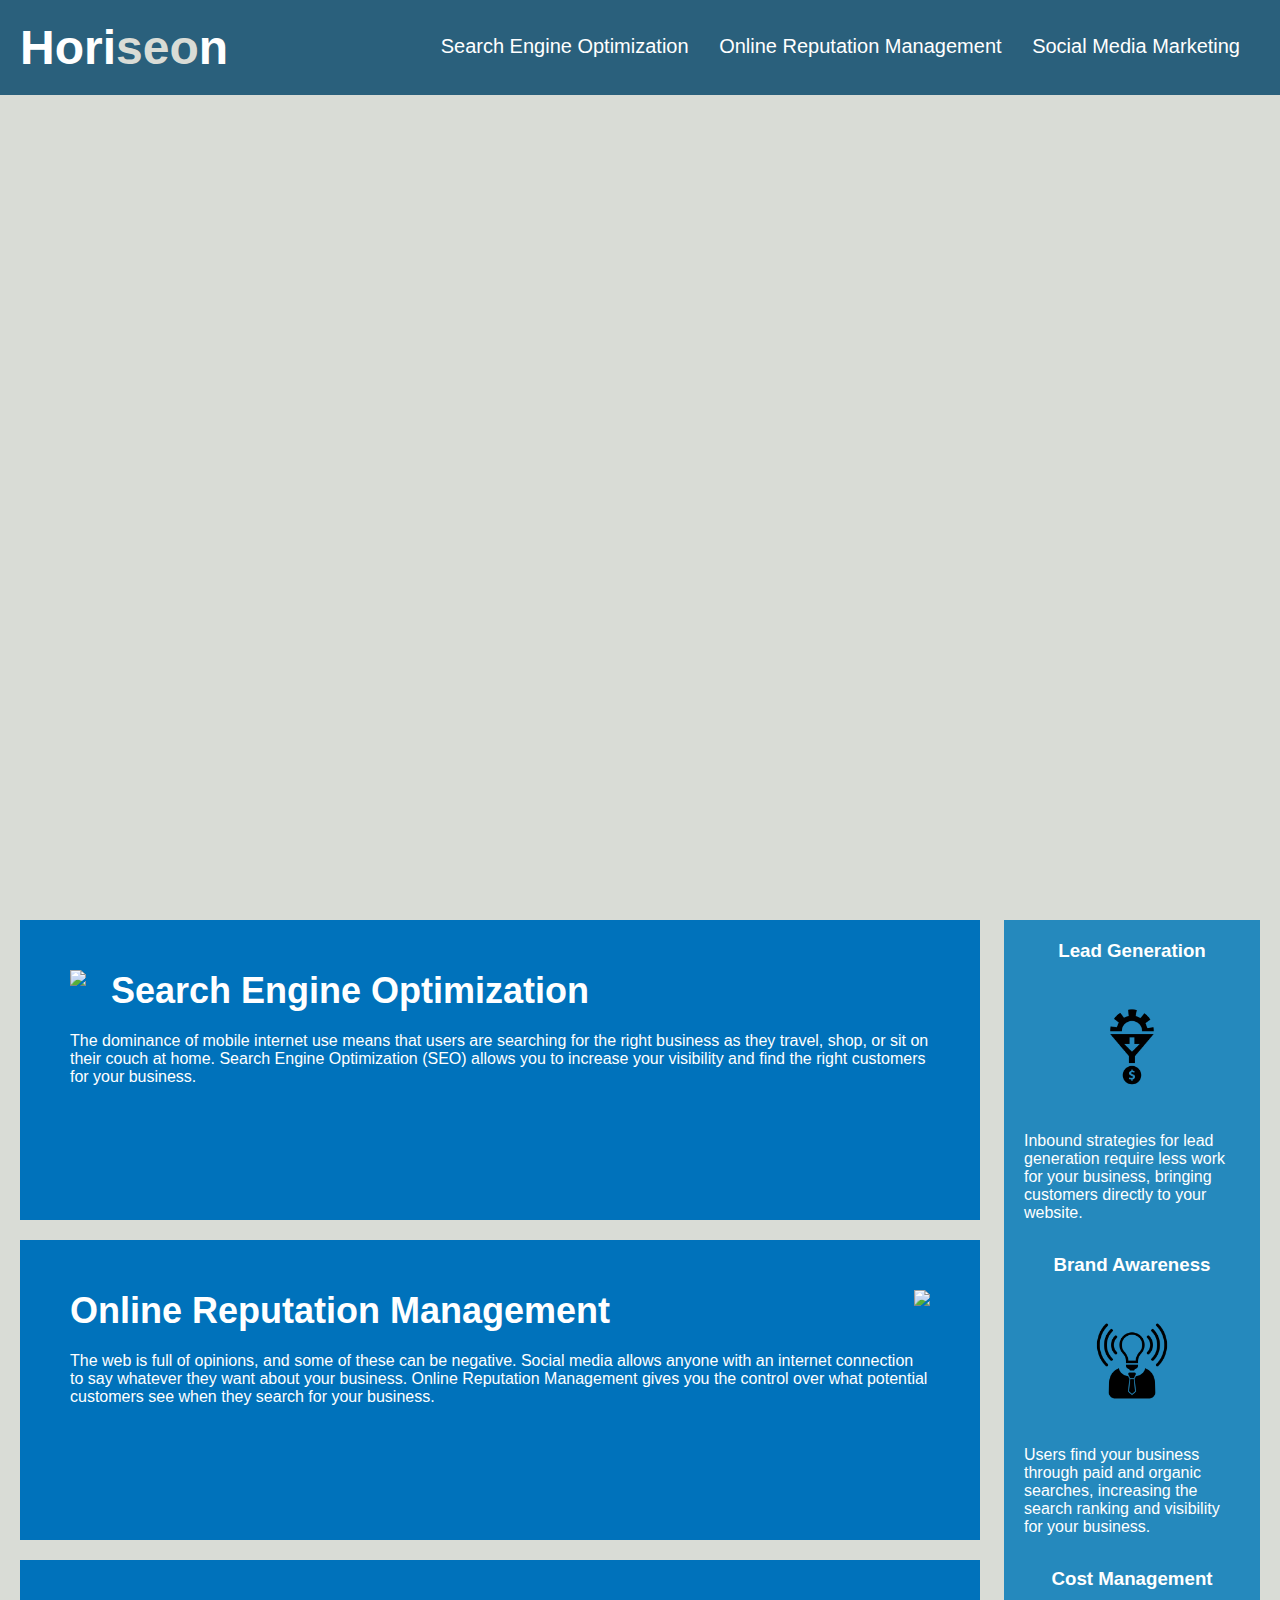
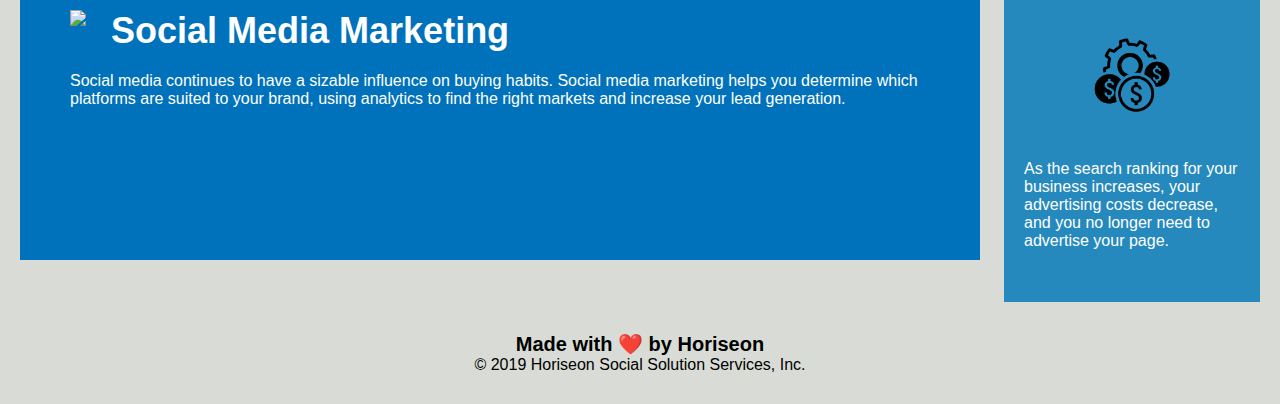
==== index.html @ 84e6ae55 "added starter code" ====
<!DOCTYPE html>
<html lang="en-us">

<head>
    <meta charset="UTF-8" />
    <link rel="stylesheet" href="./assets/css/style.css">
    <title>website</title>
</head>

<body>
    <div class="header">
        <h1>Hori<span class="seo">seo</span>n</h1>
        <div>
            <ul>
                <li>
                    <a href="#search-engine-optimization">Search Engine Optimization</a>
                </li>
                <li>
                    <a href="#online-reputation-management">Online Reputation Management</a>
                </li>
                <li>
                    <a href="#social-media-marketing">Social Media Marketing</a>
                </li>
            </ul>
        </div>
    </div>
    <div class="hero"></div>
    <div class="content">
        <div class="search-engine-optimization">
            <img src="./assets/images/search-engine-optimization.jpg" class="float-left" />
            <h2>Search Engine Optimization</h2>
            <p>
                The dominance of mobile internet use means that users are searching for the right business as they travel, shop, or sit on their couch at home. Search Engine Optimization (SEO) allows you to increase your visibility and find the right customers for your business.
            </p>
        </div>
        <div id="online-reputation-management" class="online-reputation-management">
            <img src="./assets/images/online-reputation-management.jpg" class="float-right" />
            <h2>Online Reputation Management</h2>
            <p>
                The web is full of opinions, and some of these can be negative. Social media allows anyone with an internet connection to say whatever they want about your business. Online Reputation Management gives you the control over what potential customers see when they search for your business.
            </p>
        </div>
        <div id="social-media-marketing" class="social-media-marketing">
            <img src="./assets/images/social-media-marketing.jpg" class="float-left" />
            <h2>Social Media Marketing</h2>
            <p>
                Social media continues to have a sizable influence on buying habits. Social media marketing helps you determine which platforms are suited to your brand, using analytics to find the right markets and increase your lead generation.
            </p>
        </div>
    </div>
    <div class="benefits">
        <div class="benefit-lead">
            <h3>Lead Generation</h3>
            <img src="./assets/images/lead-generation.png" />
            <p>
                Inbound strategies for lead generation require less work for your business, bringing customers directly to your website.
            </p>
        </div>
        <div class="benefit-brand">
            <h3>Brand Awareness</h3>
            <img src="./assets/images/brand-awareness.png" />
            <p>
                Users find your business through paid and organic searches, increasing the search ranking and visibility for your business.
            </p>
        </div>
        <div class="benefit-cost">
            <h3>Cost Management</h3>
            <img src="./assets/images/cost-management.png" />
            <p>
                As the search ranking for your business increases, your advertising costs decrease, and you no longer need to advertise your page.
            </p>
        </div>
    </div>
    <div class="footer">
        <h2>Made with ❤️️ by Horiseon</h2>
        <p>
            &copy; 2019 Horiseon Social Solution Services, Inc.
        </p>
    </div>
</body>

</html>
---- assets/css/style.css ----
* {
    box-sizing: border-box;
    padding: 0;
    margin: 0;
}

body {
    background-color: #d9dcd6;
}

.header {
    padding: 20px;
    font-family: 'Trebuchet MS', 'Lucida Sans Unicode', 'Lucida Grande', 'Lucida Sans', Arial, sans-serif;
    background-color: #2a607c;
    color: #ffffff;
}

.header h1 {
    display: inline-block;
    font-size: 48px;
}

.header h1 .seo {
    color: #d9dcd6;
}

.header div {
    padding-top: 15px;
    margin-right: 20px;
    float: right;
    font-family: 'Gill Sans', 'Gill Sans MT', Calibri, 'Trebuchet MS', sans-serif;
    font-size: 20px;
}

.header div ul {
    list-style-type: none;
}

.header div ul li {
    display: inline-block;
    margin-left: 25px;
}

a {
    color: #ffffff;
    text-decoration: none;
}

p {
    font-size: 16px;
}

.hero {
    height: 800px;
    width: 100%;
    margin-bottom: 25px;
    background-image: url("../images/digital-marketing-meeting.jpg");
    background-size: cover;
    background-position: center;
}

.float-left {
    float: left;
    margin-right: 25px;
}

.float-right {
    float: right;
    margin-left: 25px;
}

.content {
    width: 75%;
    display: inline-block;
    margin-left: 20px;
}

.benefits {
    margin-right: 20px;
    padding: 20px;
    clear: both;
    float: right;
    width: 20%;
    height: 100%;
    font-family: 'Gill Sans', 'Gill Sans MT', Calibri, 'Trebuchet MS', sans-serif;
    background-color: #2589bd;
}

.benefit-lead {
    margin-bottom: 32px;
    color: #ffffff;
}

.benefit-brand {
    margin-bottom: 32px;
    color: #ffffff;
}

.benefit-cost {
    margin-bottom: 32px;
    color: #ffffff;
}

.benefit-lead h3 {
    margin-bottom: 10px;
    text-align: center;
}

.benefit-brand h3 {
    margin-bottom: 10px;
    text-align: center;
}

.benefit-cost h3 {
    margin-bottom: 10px;
    text-align: center;
}

.benefit-lead img {
    display: block;
    margin: 10px auto;
    max-width: 150px;
}

.benefit-brand img {
    display: block;
    margin: 10px auto;
    max-width: 150px;
}

.benefit-cost img {
    display: block;
    margin: 10px auto;
    max-width: 150px;
}

.search-engine-optimization {
    margin-bottom: 20px;
    padding: 50px;
    height: 300px;
    font-family: 'Gill Sans', 'Gill Sans MT', Calibri, 'Trebuchet MS', sans-serif;
    background-color: #0072bb;
    color: #ffffff;
}

.online-reputation-management {
    margin-bottom: 20px;
    padding: 50px;
    height: 300px;
    font-family: 'Gill Sans', 'Gill Sans MT', Calibri, 'Trebuchet MS', sans-serif;
    background-color: #0072bb;
    color: #ffffff;
}

.social-media-marketing {
    margin-bottom: 20px;
    padding: 50px;
    height: 300px;
    font-family: 'Gill Sans', 'Gill Sans MT', Calibri, 'Trebuchet MS', sans-serif;
    background-color: #0072bb;
    color: #ffffff;
}

.search-engine-optimization img {
    max-height: 200px;
}

.online-reputation-management img {
    max-height: 200px;
}

.social-media-marketing img {
    max-height: 200px;
}

.search-engine-optimization h2 {
    margin-bottom: 20px;
    font-size: 36px;
}

.online-reputation-management h2 {
    margin-bottom: 20px;
    font-size: 36px;
}

.social-media-marketing h2 {
    margin-bottom: 20px;
    font-size: 36px;
}

.footer {
    padding: 30px;
    clear: both;
    font-family: 'Trebuchet MS', 'Lucida Sans Unicode', 'Lucida Grande', 'Lucida Sans', Arial, sans-serif;
    text-align: center;
}

.footer h2 {
    font-size: 20px;
}
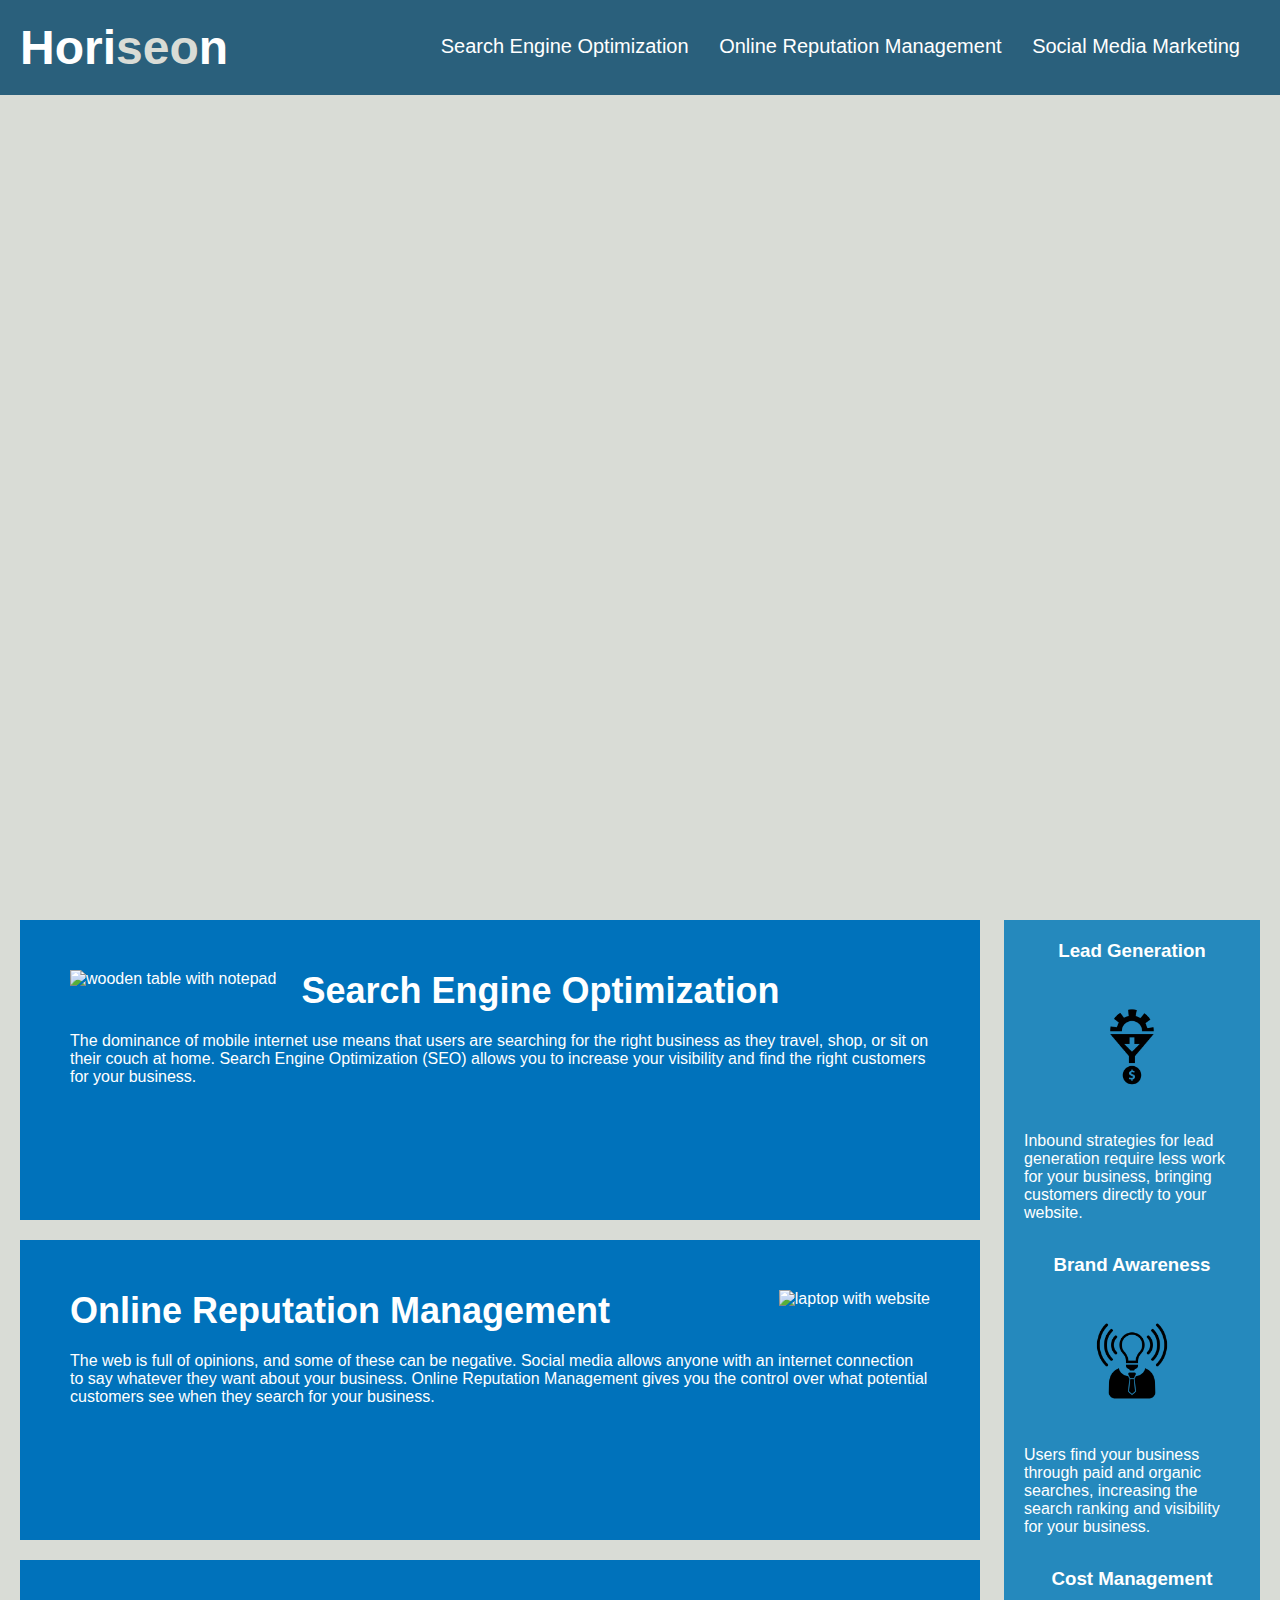
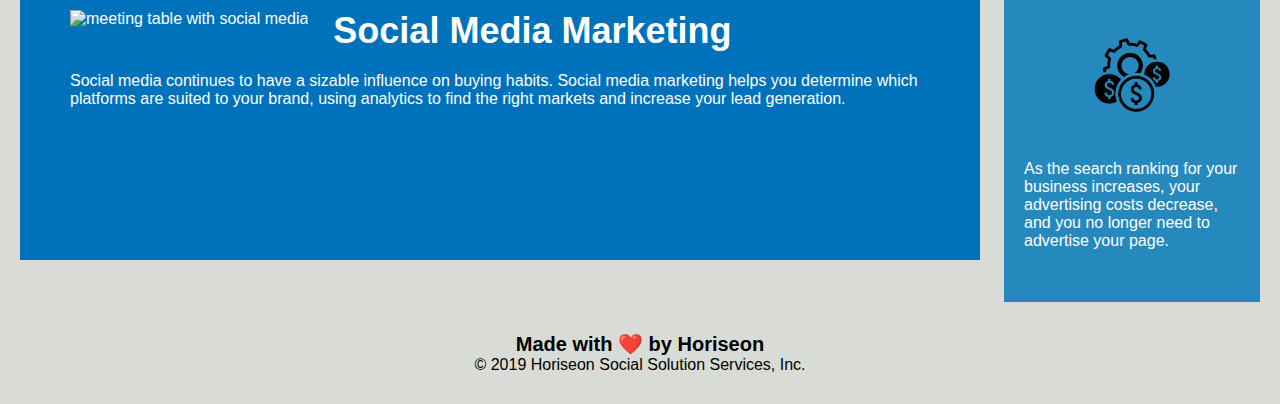
==== commit 2be67c4d: "fixed alt attribute mistake" ====
--- a/index.html
+++ b/index.html
@@ -4,13 +4,13 @@
 <head>
     <meta charset="UTF-8" />
     <link rel="stylesheet" href="./assets/css/style.css">
-    <title>website</title>
+    <title>Horiseon</title>
 </head>
 
 <body>
-    <div class="header">
+    <header class="header">
         <h1>Hori<span class="seo">seo</span>n</h1>
-        <div>
+        <nav>
             <ul>
                 <li>
                     <a href="#search-engine-optimization">Search Engine Optimization</a>
@@ -22,61 +22,63 @@
                     <a href="#social-media-marketing">Social Media Marketing</a>
                 </li>
             </ul>
-        </div>
-    </div>
-    <div class="hero"></div>
-    <div class="content">
-        <div class="search-engine-optimization">
-            <img src="./assets/images/search-engine-optimization.jpg" class="float-left" />
+        </nav>
+    </header>
+    <section class="hero"></section>
+    <main class="content">
+        <section id="search-engine-optimization" class="header-links">
+            <img src="./assets/images/search-engine-optimization.jpg" class="float-left" alt="wooden table with notepad" />
             <h2>Search Engine Optimization</h2>
             <p>
                 The dominance of mobile internet use means that users are searching for the right business as they travel, shop, or sit on their couch at home. Search Engine Optimization (SEO) allows you to increase your visibility and find the right customers for your business.
             </p>
-        </div>
-        <div id="online-reputation-management" class="online-reputation-management">
-            <img src="./assets/images/online-reputation-management.jpg" class="float-right" />
+        </section>
+        <section id="online-reputation-management" class="header-links">
+            <img src="./assets/images/online-reputation-management.jpg" class="float-right" alt="laptop with website" />
             <h2>Online Reputation Management</h2>
             <p>
                 The web is full of opinions, and some of these can be negative. Social media allows anyone with an internet connection to say whatever they want about your business. Online Reputation Management gives you the control over what potential customers see when they search for your business.
             </p>
-        </div>
-        <div id="social-media-marketing" class="social-media-marketing">
-            <img src="./assets/images/social-media-marketing.jpg" class="float-left" />
+        </section>
+        <section id="social-media-marketing" class="header-links">
+            <img src="./assets/images/social-media-marketing.jpg" class="float-left" alt="meeting table with social media" />
             <h2>Social Media Marketing</h2>
             <p>
                 Social media continues to have a sizable influence on buying habits. Social media marketing helps you determine which platforms are suited to your brand, using analytics to find the right markets and increase your lead generation.
             </p>
-        </div>
-    </div>
-    <div class="benefits">
-        <div class="benefit-lead">
+        </section>
+    </main>
+    <aside class="benefits">
+        <section class="benefit-sections">
             <h3>Lead Generation</h3>
-            <img src="./assets/images/lead-generation.png" />
+            <img src="./assets/images/lead-generation.png" alt="gear being turned to money"/>
             <p>
                 Inbound strategies for lead generation require less work for your business, bringing customers directly to your website.
             </p>
-        </div>
-        <div class="benefit-brand">
+        </section>
+        <section class="benefit-sections">
             <h3>Brand Awareness</h3>
-            <img src="./assets/images/brand-awareness.png" />
+            <img src="./assets/images/brand-awareness.png" alt="bright idea necktie design"/>
             <p>
                 Users find your business through paid and organic searches, increasing the search ranking and visibility for your business.
             </p>
-        </div>
-        <div class="benefit-cost">
+        </section>
+        <section class="benefit-sections">
             <h3>Cost Management</h3>
-            <img src="./assets/images/cost-management.png" />
+            <img src="./assets/images/cost-management.png" alt="gear and money together" />
             <p>
                 As the search ranking for your business increases, your advertising costs decrease, and you no longer need to advertise your page.
             </p>
-        </div>
-    </div>
-    <div class="footer">
-        <h2>Made with ❤️️ by Horiseon</h2>
+        </section>
+    </aside>
+    
+    <footer class="footer">
+        <h4>Made with ❤️️ by Horiseon</h4>
         <p>
             &copy; 2019 Horiseon Social Solution Services, Inc.
         </p>
-    </div>
+    </footer>
+
 </body>
 
 </html>
--- a/assets/css/style.css
+++ b/assets/css/style.css
@@ -1,55 +1,58 @@
+/* refers to all elements */
 * {
     box-sizing: border-box;
     padding: 0;
     margin: 0;
+   
+
 }
-
+/* refers to background color for entire page */
 body {
     background-color: #d9dcd6;
 }
-
+/* refers to horiseon and links at top */
 .header {
     padding: 20px;
     font-family: 'Trebuchet MS', 'Lucida Sans Unicode', 'Lucida Grande', 'Lucida Sans', Arial, sans-serif;
     background-color: #2a607c;
     color: #ffffff;
 }
-
+/* refers to horiseon */
 .header h1 {
     display: inline-block;
     font-size: 48px;
 }
-
+/* changes color of .seo */
 .header h1 .seo {
     color: #d9dcd6;
 }
-
-.header div {
+/* positions and changes text for links */
+.header nav {
     padding-top: 15px;
     margin-right: 20px;
     float: right;
     font-family: 'Gill Sans', 'Gill Sans MT', Calibri, 'Trebuchet MS', sans-serif;
     font-size: 20px;
 }
-
-.header div ul {
+/* takes away bullets from links */
+.header nav ul {
     list-style-type: none;
 }
-
-.header div ul li {
+/* changins display to inline and pushing to the right */
+.header nav ul li {
     display: inline-block;
     margin-left: 25px;
 }
-
+/* changes links to specific color */
 a {
     color: #ffffff;
     text-decoration: none;
 }
-
+/* chooses font size for paragraphs */
 p {
     font-size: 16px;
 }
-
+/* conatiner for the image */
 .hero {
     height: 800px;
     width: 100%;
@@ -58,7 +61,7 @@
     background-size: cover;
     background-position: center;
 }
-
+/* changes where we want our images in the main section */
 .float-left {
     float: left;
     margin-right: 25px;
@@ -74,7 +77,7 @@
     display: inline-block;
     margin-left: 20px;
 }
-
+/* positions the aside class */
 .benefits {
     margin-right: 20px;
     padding: 20px;
@@ -85,56 +88,24 @@
     font-family: 'Gill Sans', 'Gill Sans MT', Calibri, 'Trebuchet MS', sans-serif;
     background-color: #2589bd;
 }
-
-.benefit-lead {
+/* positions and changes text color for our benefits sections */
+.benefit-sections {
     margin-bottom: 32px;
     color: #ffffff;
 }
-
-.benefit-brand {
-    margin-bottom: 32px;
-    color: #ffffff;
-}
-
-.benefit-cost {
-    margin-bottom: 32px;
-    color: #ffffff;
-}
-
-.benefit-lead h3 {
+/* alignment for text in "cost management" */
+.benefit-sections h3 {
     margin-bottom: 10px;
     text-align: center;
 }
-
-.benefit-brand h3 {
-    margin-bottom: 10px;
-    text-align: center;
-}
-
-.benefit-cost h3 {
-    margin-bottom: 10px;
-    text-align: center;
-}
-
-.benefit-lead img {
+/* display for images in benefit sections */
+.benefit-sections img {
     display: block;
     margin: 10px auto;
     max-width: 150px;
 }
-
-.benefit-brand img {
-    display: block;
-    margin: 10px auto;
-    max-width: 150px;
-}
-
-.benefit-cost img {
-    display: block;
-    margin: 10px auto;
-    max-width: 150px;
-}
-
-.search-engine-optimization {
+/* changes font and positioning for header links */
+.header-links {
     margin-bottom: 20px;
     padding: 50px;
     height: 300px;
@@ -143,58 +114,23 @@
     color: #ffffff;
 }
 
-.online-reputation-management {
-    margin-bottom: 20px;
-    padding: 50px;
-    height: 300px;
-    font-family: 'Gill Sans', 'Gill Sans MT', Calibri, 'Trebuchet MS', sans-serif;
-    background-color: #0072bb;
-    color: #ffffff;
-}
-
-.social-media-marketing {
-    margin-bottom: 20px;
-    padding: 50px;
-    height: 300px;
-    font-family: 'Gill Sans', 'Gill Sans MT', Calibri, 'Trebuchet MS', sans-serif;
-    background-color: #0072bb;
-    color: #ffffff;
-}
-
-.search-engine-optimization img {
+/* secures max height for img linked */
+.header-links img {
     max-height: 200px;
 }
-
-.online-reputation-management img {
-    max-height: 200px;
-}
-
-.social-media-marketing img {
-    max-height: 200px;
-}
-
-.search-engine-optimization h2 {
+/* margin and font size for "online reputation managekment" */
+.header-links h2 {
     margin-bottom: 20px;
     font-size: 36px;
 }
-
-.online-reputation-management h2 {
-    margin-bottom: 20px;
-    font-size: 36px;
-}
-
-.social-media-marketing h2 {
-    margin-bottom: 20px;
-    font-size: 36px;
-}
-
+/* font, display positioning for footer */
 .footer {
     padding: 30px;
     clear: both;
     font-family: 'Trebuchet MS', 'Lucida Sans Unicode', 'Lucida Grande', 'Lucida Sans', Arial, sans-serif;
     text-align: center;
 }
-
-.footer h2 {
+/* font size for footer */
+.footer h4 {
     font-size: 20px;
 }
